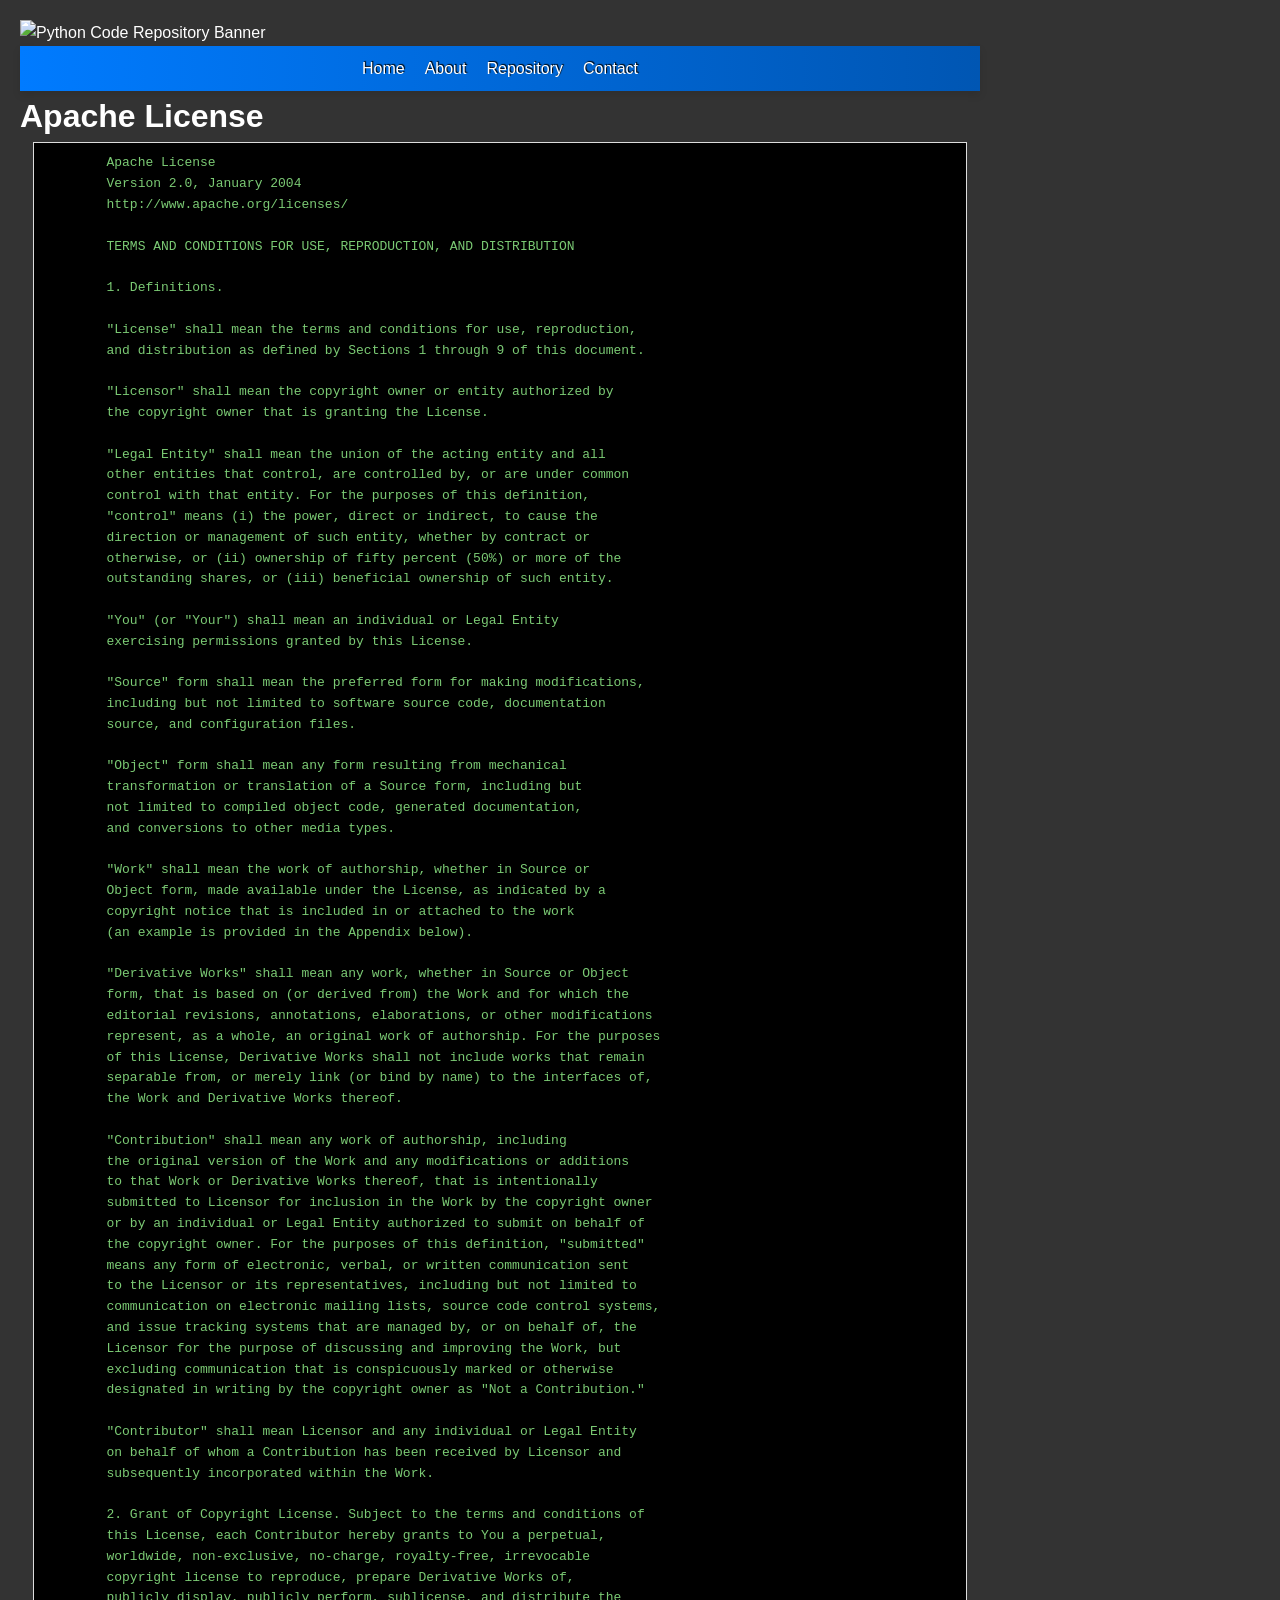
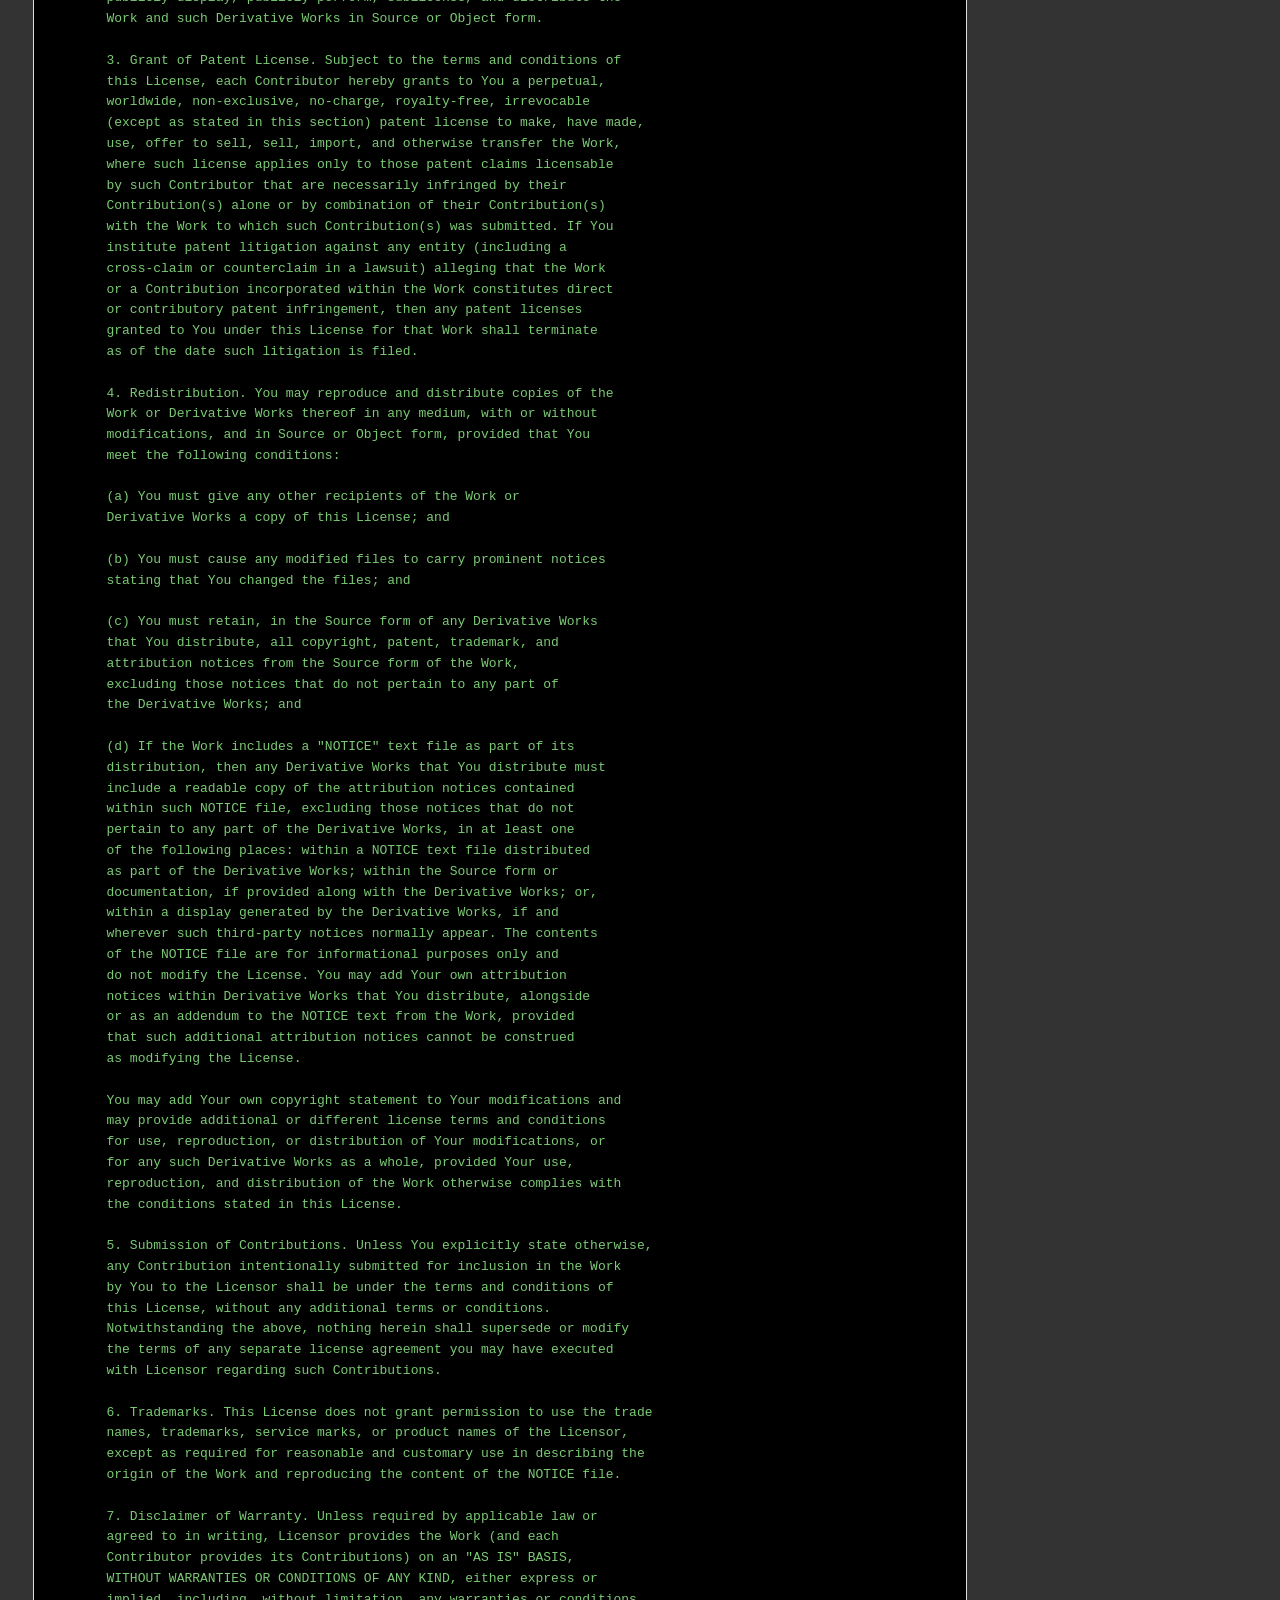
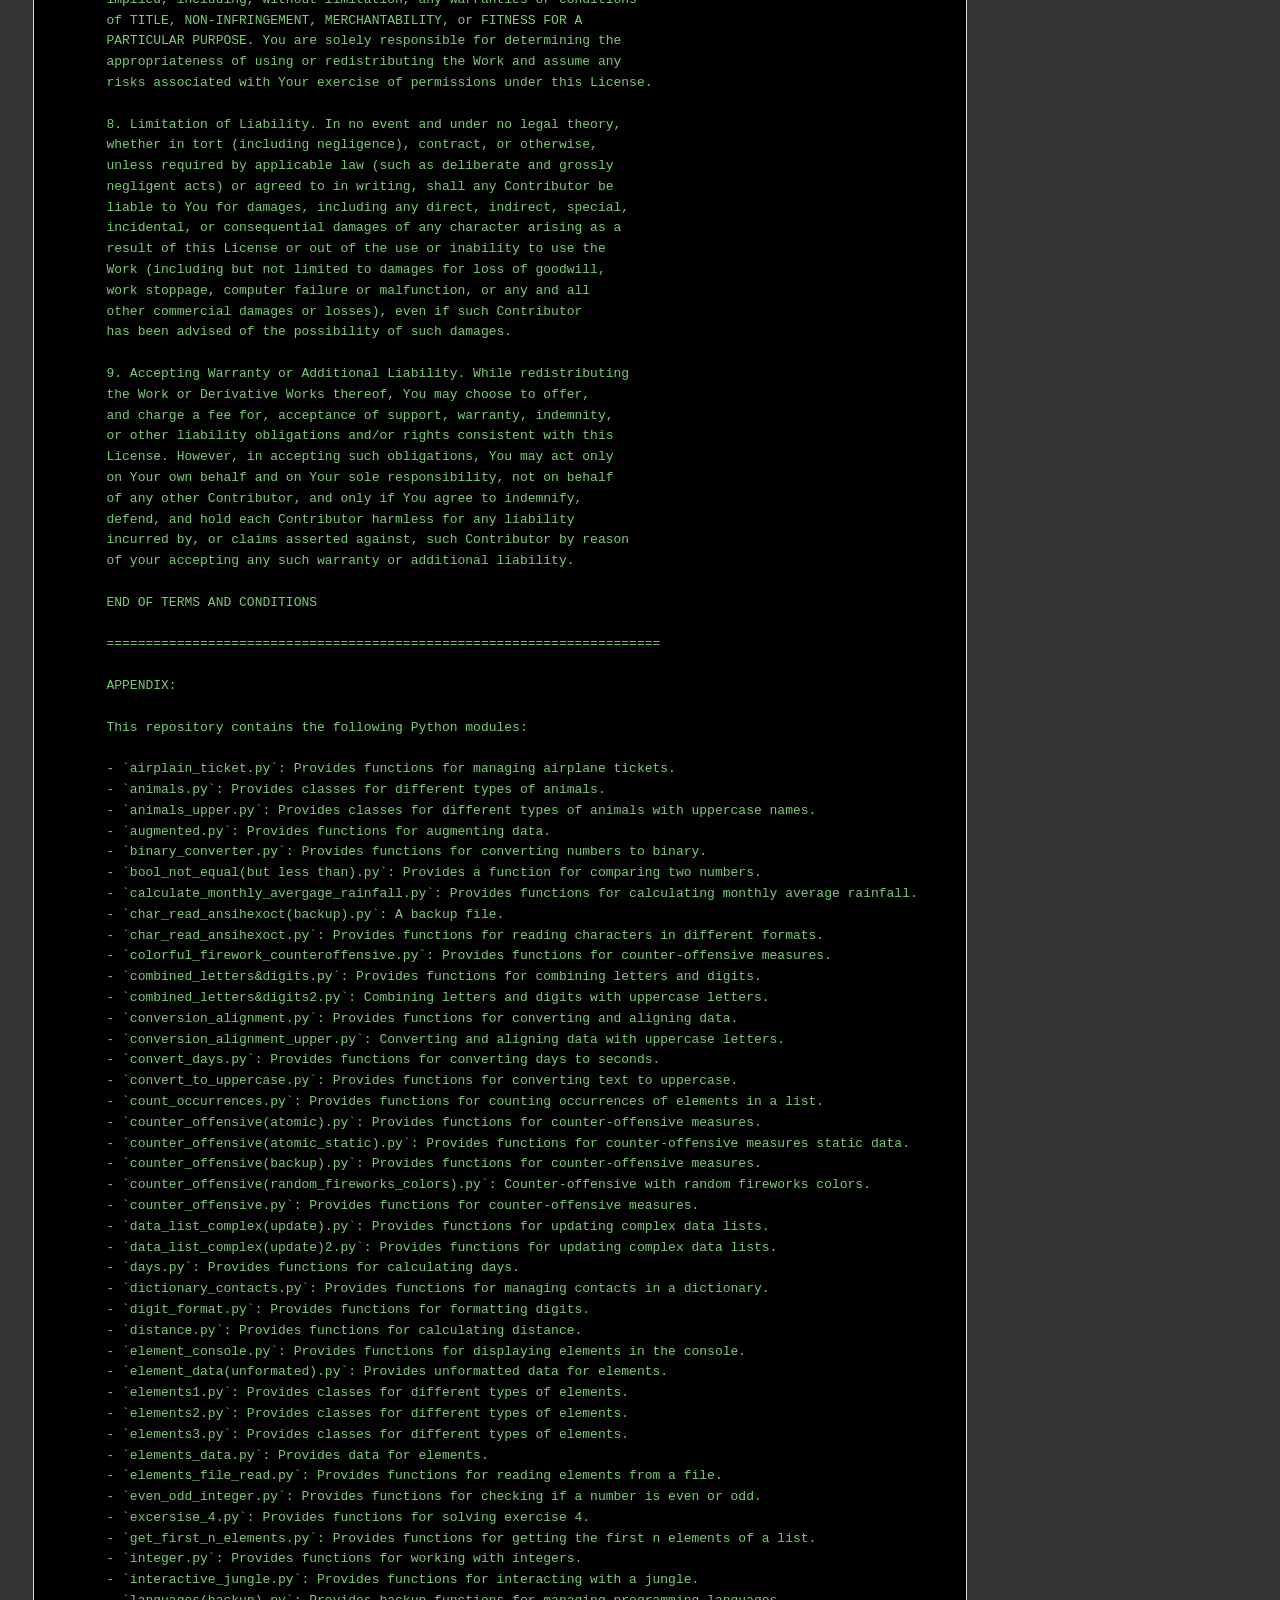
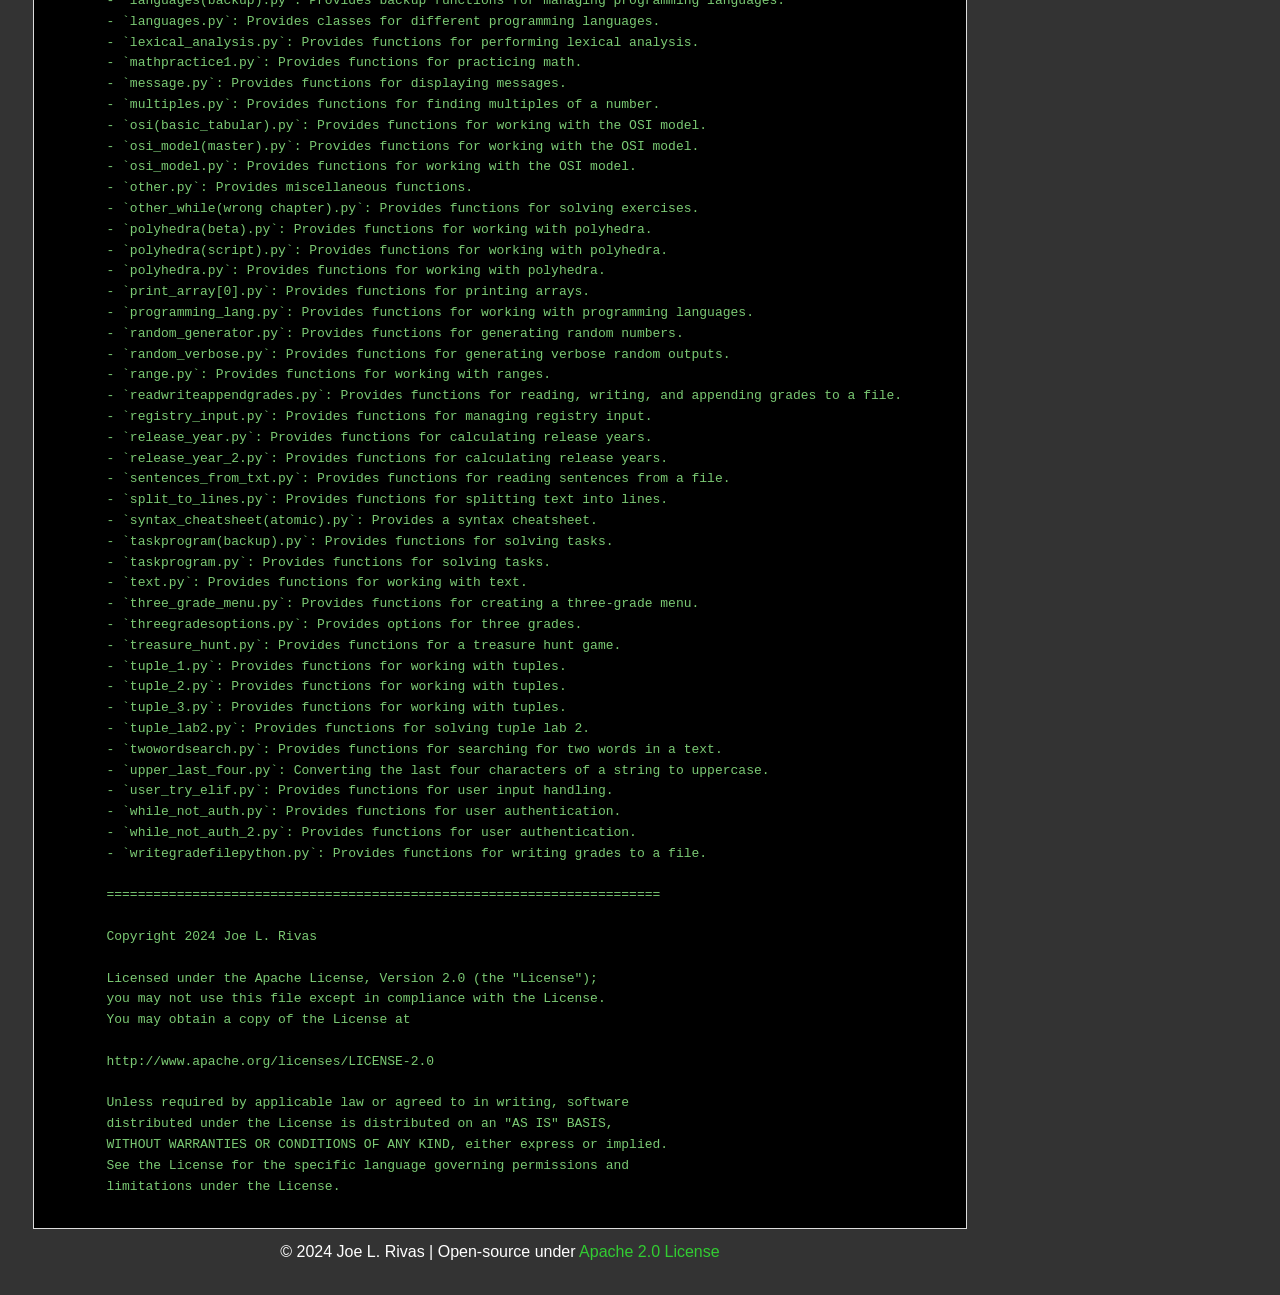
==== LICENSE.html @ dbc4b25b "Add files via upload" ====
<!DOCTYPE html>
<html lang="en">
<head>
    <meta charset="UTF-8">
    <meta name="viewport" content="width=device-width, initial-scale=1.0">
    <title>Apache License</title>
    <link href="styles.css" rel="stylesheet">
    <link href="https://cdnjs.cloudflare.com/ajax/libs/highlight.js/11.4.0/styles/default.min.css" rel="stylesheet">
    <link href="animate.css" rel="stylesheet" />
    <script src="https://cdnjs.cloudflare.com/ajax/libs/highlight.js/11.4.0/highlight.min.js"></script>
    <script>hljs.highlightAll();</script>
</head>
<body>
    <header>
        <img src="banner.png" alt="Python Code Repository Banner" id="logoimg">
        <nav class="horizontalNavigation">
            <a id="navicon" href="#"><img src="python.png" alt="Menu Icon"></a>
            <ul>
                <li><a href="final_project.html">Home</a></li>
                <li><a href="final_project.html#about">About</a></li>
                <li><a href="final_project.html#repository">Repository</a></li>
                <li><a href="webform.html">Contact</a></li>
            </ul>
        </nav>
    </header> 
    <style>
        body {
            font-family: 'Segoe UI', sans-serif;
            margin: 20px;
        }
        pre {
            white-space: pre-wrap;
            word-wrap: break-word;
            background-color: #000000;
            color:  rgb(123, 202, 116);
            padding: 10px;
            border: 1px solid #ddd;
            line-height: 1.6;
            margin: 0 auto;
            max-width: 960px;
            min-width: 640px;
            width: 95%;
        }
    </style>
</head>
<body>
    <h1>Apache License</h1>
    <pre>
        Apache License
        Version 2.0, January 2004
        http://www.apache.org/licenses/

        TERMS AND CONDITIONS FOR USE, REPRODUCTION, AND DISTRIBUTION

        1. Definitions.

        "License" shall mean the terms and conditions for use, reproduction,
        and distribution as defined by Sections 1 through 9 of this document.

        "Licensor" shall mean the copyright owner or entity authorized by
        the copyright owner that is granting the License.

        "Legal Entity" shall mean the union of the acting entity and all
        other entities that control, are controlled by, or are under common
        control with that entity. For the purposes of this definition,
        "control" means (i) the power, direct or indirect, to cause the
        direction or management of such entity, whether by contract or
        otherwise, or (ii) ownership of fifty percent (50%) or more of the
        outstanding shares, or (iii) beneficial ownership of such entity.

        "You" (or "Your") shall mean an individual or Legal Entity
        exercising permissions granted by this License.

        "Source" form shall mean the preferred form for making modifications,
        including but not limited to software source code, documentation
        source, and configuration files.

        "Object" form shall mean any form resulting from mechanical
        transformation or translation of a Source form, including but
        not limited to compiled object code, generated documentation,
        and conversions to other media types.

        "Work" shall mean the work of authorship, whether in Source or
        Object form, made available under the License, as indicated by a
        copyright notice that is included in or attached to the work
        (an example is provided in the Appendix below).

        "Derivative Works" shall mean any work, whether in Source or Object
        form, that is based on (or derived from) the Work and for which the
        editorial revisions, annotations, elaborations, or other modifications
        represent, as a whole, an original work of authorship. For the purposes
        of this License, Derivative Works shall not include works that remain
        separable from, or merely link (or bind by name) to the interfaces of,
        the Work and Derivative Works thereof.

        "Contribution" shall mean any work of authorship, including
        the original version of the Work and any modifications or additions
        to that Work or Derivative Works thereof, that is intentionally
        submitted to Licensor for inclusion in the Work by the copyright owner
        or by an individual or Legal Entity authorized to submit on behalf of
        the copyright owner. For the purposes of this definition, "submitted"
        means any form of electronic, verbal, or written communication sent
        to the Licensor or its representatives, including but not limited to
        communication on electronic mailing lists, source code control systems,
        and issue tracking systems that are managed by, or on behalf of, the
        Licensor for the purpose of discussing and improving the Work, but
        excluding communication that is conspicuously marked or otherwise
        designated in writing by the copyright owner as "Not a Contribution."

        "Contributor" shall mean Licensor and any individual or Legal Entity
        on behalf of whom a Contribution has been received by Licensor and
        subsequently incorporated within the Work.

        2. Grant of Copyright License. Subject to the terms and conditions of
        this License, each Contributor hereby grants to You a perpetual,
        worldwide, non-exclusive, no-charge, royalty-free, irrevocable
        copyright license to reproduce, prepare Derivative Works of,
        publicly display, publicly perform, sublicense, and distribute the
        Work and such Derivative Works in Source or Object form.

        3. Grant of Patent License. Subject to the terms and conditions of
        this License, each Contributor hereby grants to You a perpetual,
        worldwide, non-exclusive, no-charge, royalty-free, irrevocable
        (except as stated in this section) patent license to make, have made,
        use, offer to sell, sell, import, and otherwise transfer the Work,
        where such license applies only to those patent claims licensable
        by such Contributor that are necessarily infringed by their
        Contribution(s) alone or by combination of their Contribution(s)
        with the Work to which such Contribution(s) was submitted. If You
        institute patent litigation against any entity (including a
        cross-claim or counterclaim in a lawsuit) alleging that the Work
        or a Contribution incorporated within the Work constitutes direct
        or contributory patent infringement, then any patent licenses
        granted to You under this License for that Work shall terminate
        as of the date such litigation is filed.

        4. Redistribution. You may reproduce and distribute copies of the
        Work or Derivative Works thereof in any medium, with or without
        modifications, and in Source or Object form, provided that You
        meet the following conditions:

        (a) You must give any other recipients of the Work or
        Derivative Works a copy of this License; and

        (b) You must cause any modified files to carry prominent notices
        stating that You changed the files; and

        (c) You must retain, in the Source form of any Derivative Works
        that You distribute, all copyright, patent, trademark, and
        attribution notices from the Source form of the Work,
        excluding those notices that do not pertain to any part of
        the Derivative Works; and

        (d) If the Work includes a "NOTICE" text file as part of its
        distribution, then any Derivative Works that You distribute must
        include a readable copy of the attribution notices contained
        within such NOTICE file, excluding those notices that do not
        pertain to any part of the Derivative Works, in at least one
        of the following places: within a NOTICE text file distributed
        as part of the Derivative Works; within the Source form or
        documentation, if provided along with the Derivative Works; or,
        within a display generated by the Derivative Works, if and
        wherever such third-party notices normally appear. The contents
        of the NOTICE file are for informational purposes only and
        do not modify the License. You may add Your own attribution
        notices within Derivative Works that You distribute, alongside
        or as an addendum to the NOTICE text from the Work, provided
        that such additional attribution notices cannot be construed
        as modifying the License.

        You may add Your own copyright statement to Your modifications and
        may provide additional or different license terms and conditions
        for use, reproduction, or distribution of Your modifications, or
        for any such Derivative Works as a whole, provided Your use,
        reproduction, and distribution of the Work otherwise complies with
        the conditions stated in this License.

        5. Submission of Contributions. Unless You explicitly state otherwise,
        any Contribution intentionally submitted for inclusion in the Work
        by You to the Licensor shall be under the terms and conditions of
        this License, without any additional terms or conditions.
        Notwithstanding the above, nothing herein shall supersede or modify
        the terms of any separate license agreement you may have executed
        with Licensor regarding such Contributions.

        6. Trademarks. This License does not grant permission to use the trade
        names, trademarks, service marks, or product names of the Licensor,
        except as required for reasonable and customary use in describing the
        origin of the Work and reproducing the content of the NOTICE file.

        7. Disclaimer of Warranty. Unless required by applicable law or
        agreed to in writing, Licensor provides the Work (and each
        Contributor provides its Contributions) on an "AS IS" BASIS,
        WITHOUT WARRANTIES OR CONDITIONS OF ANY KIND, either express or
        implied, including, without limitation, any warranties or conditions
        of TITLE, NON-INFRINGEMENT, MERCHANTABILITY, or FITNESS FOR A
        PARTICULAR PURPOSE. You are solely responsible for determining the
        appropriateness of using or redistributing the Work and assume any
        risks associated with Your exercise of permissions under this License.

        8. Limitation of Liability. In no event and under no legal theory,
        whether in tort (including negligence), contract, or otherwise,
        unless required by applicable law (such as deliberate and grossly
        negligent acts) or agreed to in writing, shall any Contributor be
        liable to You for damages, including any direct, indirect, special,
        incidental, or consequential damages of any character arising as a
        result of this License or out of the use or inability to use the
        Work (including but not limited to damages for loss of goodwill,
        work stoppage, computer failure or malfunction, or any and all
        other commercial damages or losses), even if such Contributor
        has been advised of the possibility of such damages.

        9. Accepting Warranty or Additional Liability. While redistributing
        the Work or Derivative Works thereof, You may choose to offer,
        and charge a fee for, acceptance of support, warranty, indemnity,
        or other liability obligations and/or rights consistent with this
        License. However, in accepting such obligations, You may act only
        on Your own behalf and on Your sole responsibility, not on behalf
        of any other Contributor, and only if You agree to indemnify,
        defend, and hold each Contributor harmless for any liability
        incurred by, or claims asserted against, such Contributor by reason
        of your accepting any such warranty or additional liability.

        END OF TERMS AND CONDITIONS

        =======================================================================

        APPENDIX: 

        This repository contains the following Python modules:

        - `airplain_ticket.py`: Provides functions for managing airplane tickets.
        - `animals.py`: Provides classes for different types of animals.
        - `animals_upper.py`: Provides classes for different types of animals with uppercase names.
        - `augmented.py`: Provides functions for augmenting data.
        - `binary_converter.py`: Provides functions for converting numbers to binary.
        - `bool_not_equal(but less than).py`: Provides a function for comparing two numbers.
        - `calculate_monthly_avergage_rainfall.py`: Provides functions for calculating monthly average rainfall.
        - `char_read_ansihexoct(backup).py`: A backup file.
        - `char_read_ansihexoct.py`: Provides functions for reading characters in different formats.
        - `colorful_firework_counteroffensive.py`: Provides functions for counter-offensive measures.
        - `combined_letters&digits.py`: Provides functions for combining letters and digits.
        - `combined_letters&digits2.py`: Combining letters and digits with uppercase letters.
        - `conversion_alignment.py`: Provides functions for converting and aligning data.
        - `conversion_alignment_upper.py`: Converting and aligning data with uppercase letters.
        - `convert_days.py`: Provides functions for converting days to seconds.
        - `convert_to_uppercase.py`: Provides functions for converting text to uppercase.
        - `count_occurrences.py`: Provides functions for counting occurrences of elements in a list.
        - `counter_offensive(atomic).py`: Provides functions for counter-offensive measures.
        - `counter_offensive(atomic_static).py`: Provides functions for counter-offensive measures static data.
        - `counter_offensive(backup).py`: Provides functions for counter-offensive measures.
        - `counter_offensive(random_fireworks_colors).py`: Counter-offensive with random fireworks colors.
        - `counter_offensive.py`: Provides functions for counter-offensive measures.
        - `data_list_complex(update).py`: Provides functions for updating complex data lists.
        - `data_list_complex(update)2.py`: Provides functions for updating complex data lists.
        - `days.py`: Provides functions for calculating days.
        - `dictionary_contacts.py`: Provides functions for managing contacts in a dictionary.
        - `digit_format.py`: Provides functions for formatting digits.
        - `distance.py`: Provides functions for calculating distance.
        - `element_console.py`: Provides functions for displaying elements in the console.
        - `element_data(unformated).py`: Provides unformatted data for elements.
        - `elements1.py`: Provides classes for different types of elements.
        - `elements2.py`: Provides classes for different types of elements.
        - `elements3.py`: Provides classes for different types of elements.
        - `elements_data.py`: Provides data for elements.
        - `elements_file_read.py`: Provides functions for reading elements from a file.
        - `even_odd_integer.py`: Provides functions for checking if a number is even or odd.
        - `excersise_4.py`: Provides functions for solving exercise 4.
        - `get_first_n_elements.py`: Provides functions for getting the first n elements of a list.
        - `integer.py`: Provides functions for working with integers.
        - `interactive_jungle.py`: Provides functions for interacting with a jungle.
        - `languages(backup).py`: Provides backup functions for managing programming languages.
        - `languages.py`: Provides classes for different programming languages.
        - `lexical_analysis.py`: Provides functions for performing lexical analysis.
        - `mathpractice1.py`: Provides functions for practicing math.
        - `message.py`: Provides functions for displaying messages.
        - `multiples.py`: Provides functions for finding multiples of a number.
        - `osi(basic_tabular).py`: Provides functions for working with the OSI model.
        - `osi_model(master).py`: Provides functions for working with the OSI model.
        - `osi_model.py`: Provides functions for working with the OSI model.
        - `other.py`: Provides miscellaneous functions.
        - `other_while(wrong chapter).py`: Provides functions for solving exercises.
        - `polyhedra(beta).py`: Provides functions for working with polyhedra.
        - `polyhedra(script).py`: Provides functions for working with polyhedra.
        - `polyhedra.py`: Provides functions for working with polyhedra.
        - `print_array[0].py`: Provides functions for printing arrays.
        - `programming_lang.py`: Provides functions for working with programming languages.
        - `random_generator.py`: Provides functions for generating random numbers.
        - `random_verbose.py`: Provides functions for generating verbose random outputs.
        - `range.py`: Provides functions for working with ranges.
        - `readwriteappendgrades.py`: Provides functions for reading, writing, and appending grades to a file.
        - `registry_input.py`: Provides functions for managing registry input.
        - `release_year.py`: Provides functions for calculating release years.
        - `release_year_2.py`: Provides functions for calculating release years.
        - `sentences_from_txt.py`: Provides functions for reading sentences from a file.
        - `split_to_lines.py`: Provides functions for splitting text into lines.
        - `syntax_cheatsheet(atomic).py`: Provides a syntax cheatsheet.
        - `taskprogram(backup).py`: Provides functions for solving tasks.
        - `taskprogram.py`: Provides functions for solving tasks.
        - `text.py`: Provides functions for working with text.
        - `three_grade_menu.py`: Provides functions for creating a three-grade menu.
        - `threegradesoptions.py`: Provides options for three grades.
        - `treasure_hunt.py`: Provides functions for a treasure hunt game.
        - `tuple_1.py`: Provides functions for working with tuples.
        - `tuple_2.py`: Provides functions for working with tuples.
        - `tuple_3.py`: Provides functions for working with tuples.
        - `tuple_lab2.py`: Provides functions for solving tuple lab 2.
        - `twowordsearch.py`: Provides functions for searching for two words in a text.
        - `upper_last_four.py`: Converting the last four characters of a string to uppercase.
        - `user_try_elif.py`: Provides functions for user input handling.
        - `while_not_auth.py`: Provides functions for user authentication.
        - `while_not_auth_2.py`: Provides functions for user authentication.
        - `writegradefilepython.py`: Provides functions for writing grades to a file.

        =======================================================================

        Copyright 2024 Joe L. Rivas

        Licensed under the Apache License, Version 2.0 (the "License");
        you may not use this file except in compliance with the License.
        You may obtain a copy of the License at

        http://www.apache.org/licenses/LICENSE-2.0

        Unless required by applicable law or agreed to in writing, software
        distributed under the License is distributed on an "AS IS" BASIS,
        WITHOUT WARRANTIES OR CONDITIONS OF ANY KIND, either express or implied.
        See the License for the specific language governing permissions and
        limitations under the License.
    </pre>
   <footer>
      <p>&copy; 2024 Joe L. Rivas | Open-source under <a href="LICENSE.html">Apache 2.0 License</a></p>
   </footer>
  

   <script>
   document.addEventListener('DOMContentLoaded', function() {
      var navIcon = document.getElementById('navicon');
         navIcon.addEventListener('click', function(event) {
            event.preventDefault();
            var navList = document.querySelector('nav.horizontalNavigation ul');
               navList.classList.toggle('show');
         });
      });
   </script>
</body>
</html>
---- styles.css ----
/*
   final_project Stylesheet

   Author:    Joe L. Rivas
   Date:      2024-08-02

   Filename:  styles.css

*/

/* Reset and basic styles */
body, ul, li, h1, h2, p, a {
    margin: 0;
    padding: 0;
    box-sizing: border-box;
}

body {
    font-family: 'Segoe UI', sans-serif;
    background-color: #333;
    color: #fff; 
    line-height: 1.6;
    margin: 0 auto;
    max-width: 960px;
    min-width: 640px;
    width: 95%;
}

/* Header and Navigation */
header img {
    display: block;
    width: 100%;
}

nav.horizontalNavigation {
    background: linear-gradient(90deg, #007BFF, #0056b3);
    position: relative;
    box-shadow: 0 4px 8px rgba(0,0,0,0.1);
}

nav.horizontalNavigation ul {
    list-style: none;
    padding: 0;
    margin: 0;
    display: none;
    flex-direction: column;
    background-color: #333;
    width: 100%;
}

nav.horizontalNavigation ul.show {
    display: block;
}

nav.horizontalNavigation a {
    text-decoration: none;
    color: white;
    display: block;
    padding: 10px;
    text-align: center;
    transition: background-color 0.3s;
}

nav.horizontalNavigation a:hover {
    background-color: #0056b3;
}

a#navicon {
    display: block;
    cursor: pointer;
    text-align: center;
    padding: 10px;
}

a#navicon img {
    width: 30px;
    height: auto;
}

/* Buttons */
a.button, .button {
    background-color: #007BFF;
    color: white;
    padding: 10px 20px;
    border: none;
    border-radius: 5px;
    text-decoration: none;
    display: inline-block;
    cursor: pointer;
    transition: background-color 0.3s, box-shadow 0.3s;
    text-align: center;
    box-shadow: 0 2px 4px rgba(0, 123, 255, 0.4);
}

a.button:hover, .button:hover {
    background-color: #0056b3;
    color: rgb(123, 202, 116);
    box-shadow: 0 4px 8px rgba(0, 26, 53, 0.4);
}

/* Content Sections */
.container {
    padding: 20px;
    background-color: #fff; 
    color: #333; 
    margin-bottom: 20px;
    box-shadow: 0 4px 8px rgba(0,0,0,0.1);
}

/*about section*/
#about {
    background: linear-gradient(90deg, #007BFF, #0056b3);
    color: #fff;
    padding: 40px 20px;
    text-align: center;
    box-shadow: 0 8px 16px rgba(0, 0, 0, 0.2);
}
#about h2 {
    font-size: 1.5em;
    margin-bottom: 20px;
    text-transform: uppercase;
    letter-spacing: 2px;
    border-bottom: 2px solid rgb(123, 202, 116);
    display: inline-block;
    padding-bottom: 10px;
}
#about p {
    font-size: 1em;
    margin-bottom: 20px;
}
#about ul {
    list-style: none;
    padding: 0;
    margin: 20px 0 0 0;
}
#about ul li {
    font-size: 1.1em;
    margin: 10px 0;
    background: rgba(255, 255, 255, 0.1);
    color: rgb(123, 202, 116)
    padding: 10px;
    border: 1px solid #fff;
    transition: background 0.3s, transform 0.3s;
}
#about ul li:hover {
    background-color: #0056b3;
    color: rgb(123, 202, 116);
    box-shadow: 0 4px 8px rgba(0, 26, 53, 0.4);
    transform: scale(1.015);
}

/* Tables */
table {
    width: 100%;
    border-collapse: collapse;
    margin: 20px 0;
    box-shadow: 0 4px 8px rgba(0,0,0,0.1);
}

th, td {
    padding: 10px;
    text-align: left;
    border-bottom: 1px solid #ddd;
}

th {
    background: linear-gradient(90deg, #007BFF, #0056b3); 
    color: white;
    text-transform: uppercase;
    letter-spacing: 0.1em;
}

/* Footer */
footer {
    text-align: center;
    padding: 10px;
    background-color: #333;
    color: white;
}

footer a {
    color: limegreen;
    text-decoration: none;
}

footer a:hover {
    color: blue;
}

/* Media Queries */
@media (min-width: 641px) {
    nav.horizontalNavigation ul {
        display: flex;
        flex-direction: row;
        justify-content: center;
        position: static;
        background-color: transparent;
    }

    a#navicon {
        display: none;
    }

    nav.horizontalNavigation a {
        text-align: left;
    }
}

@media (max-width: 640px) {
    nav.horizontalNavigation ul {
        display: none;
        flex-direction: column;
    }

    nav.horizontalNavigation ul.show {
        display: block;
    }

    a#navicon {
        display: block;
        cursor: pointer;
        padding: 10px;
        text-align: center;
    }

    a#navicon img {
        width: 30px;
        height: auto;
    }
}

/* Additional CSS for screens less than 430px */
@media (max-width: 430px) {
    body {
        font-size: 14px; 
    }  

    nav.horizontalNavigation a {
        font-size: 0.9em; 
        padding: 8px; 
    }

    a#navicon img {
        width: 25px; 
    }

    .container {
        padding: 10px; 
    }

    table th, table td {
        padding: 8px; 
        font-size: 0.9em; 
    }

    h2 {
        font-size: 1.5em; 
    }

    p, li {
        font-size: 0.9em;
    }

    .button {
        padding: 8px 15px;
        font-size: 0.9em;
    }

    footer {
        padding: 8px; 
    }
}
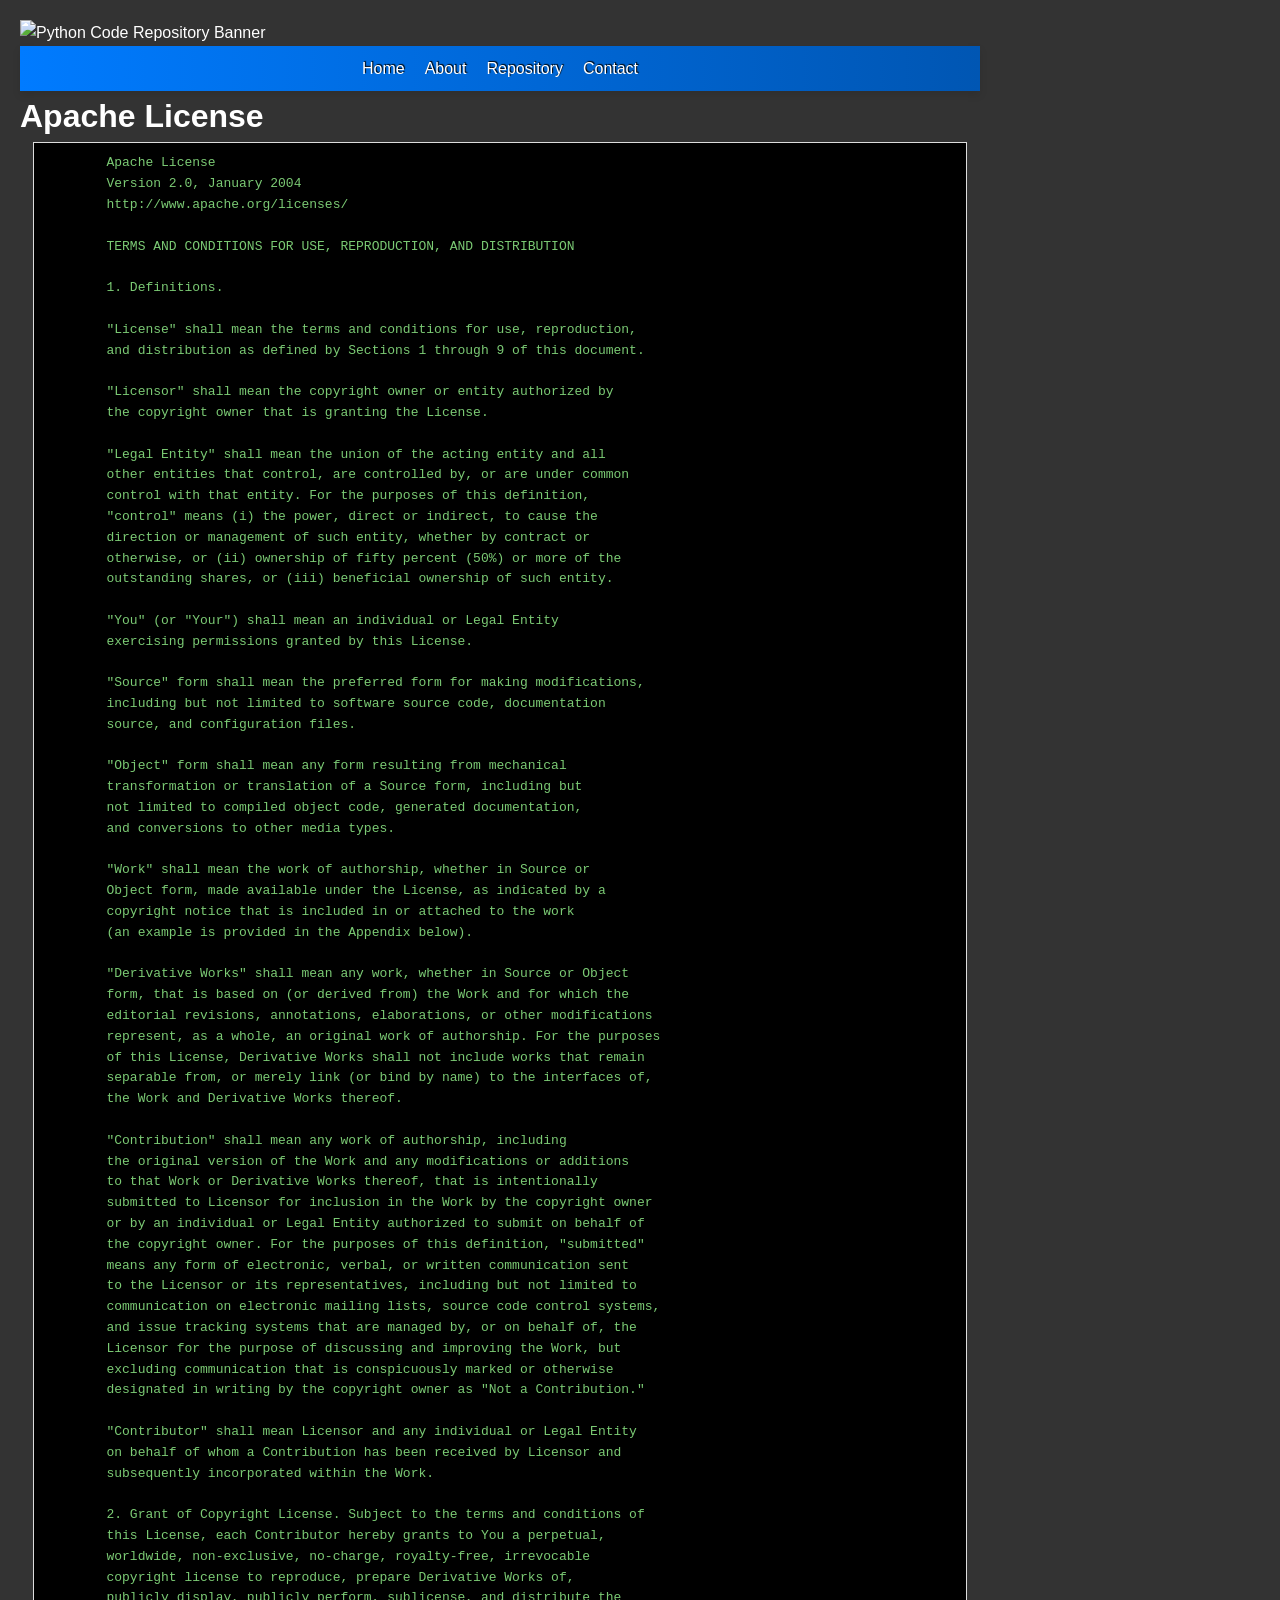
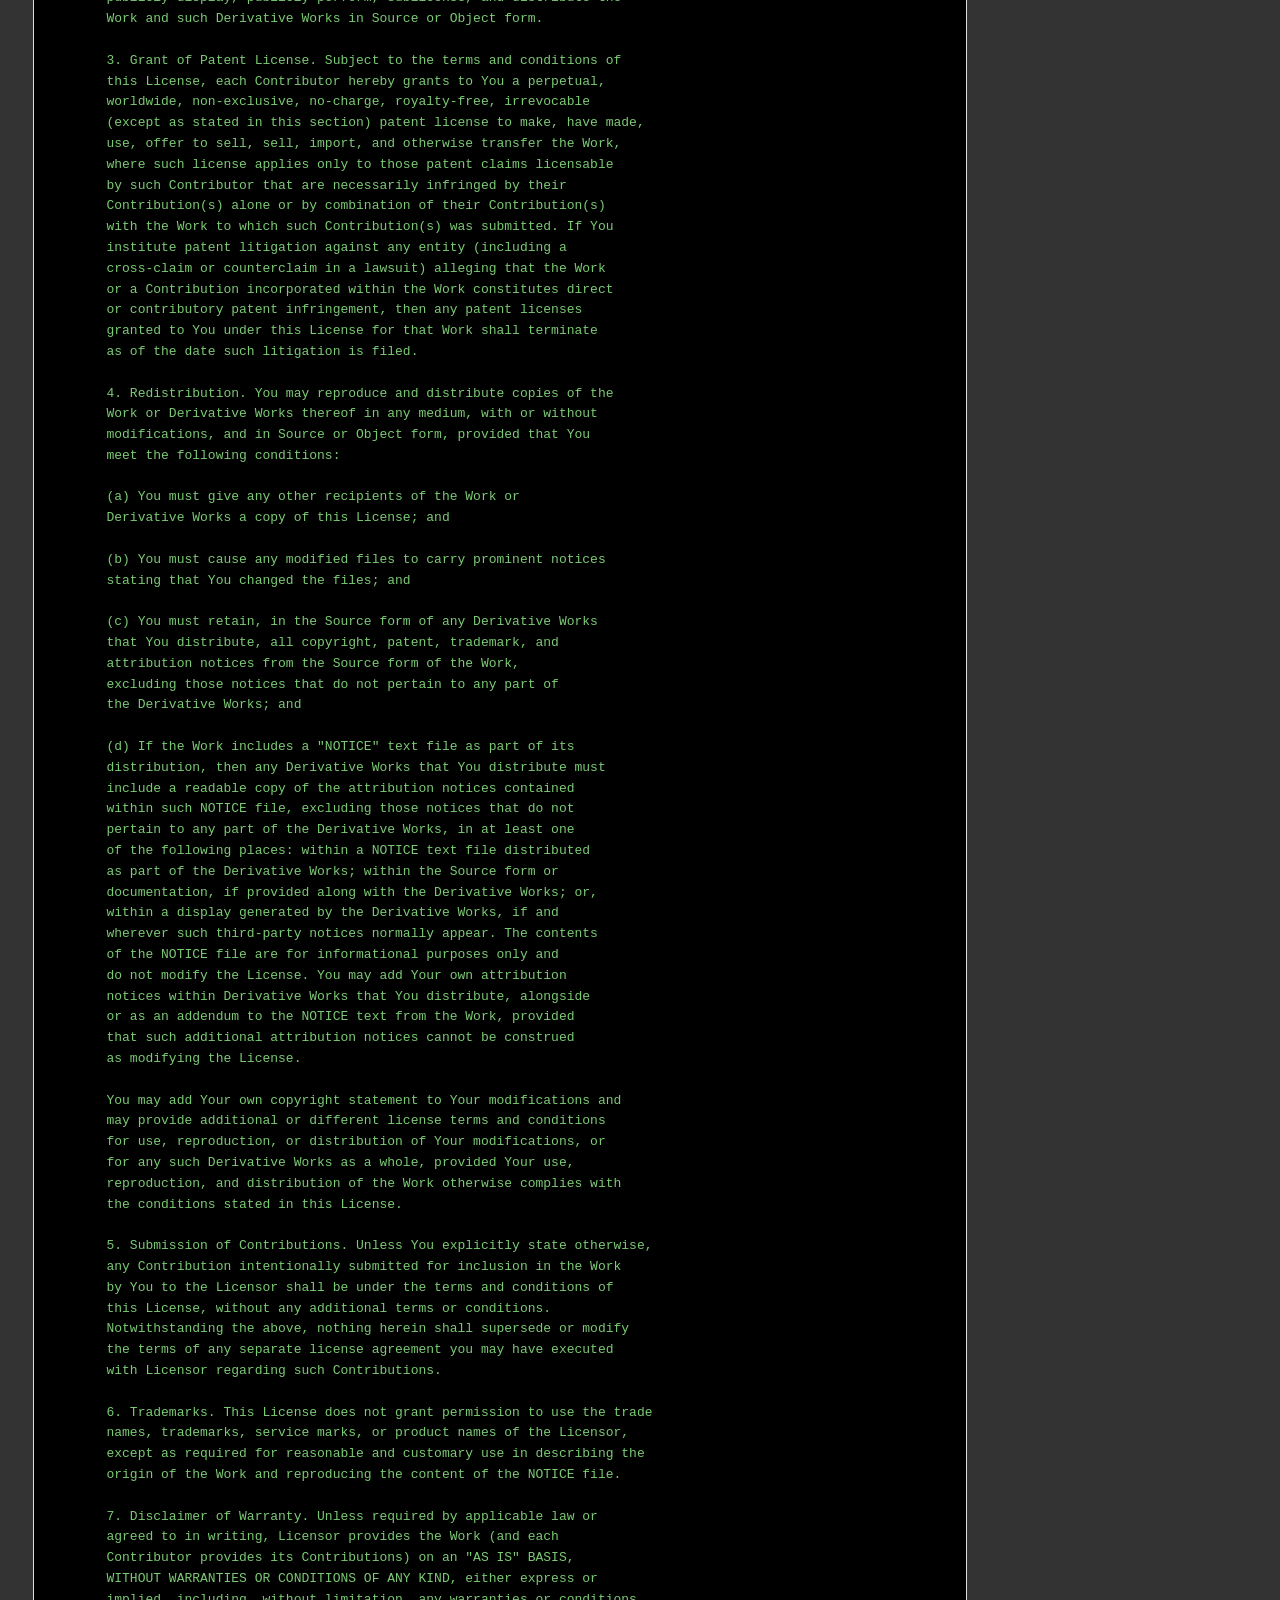
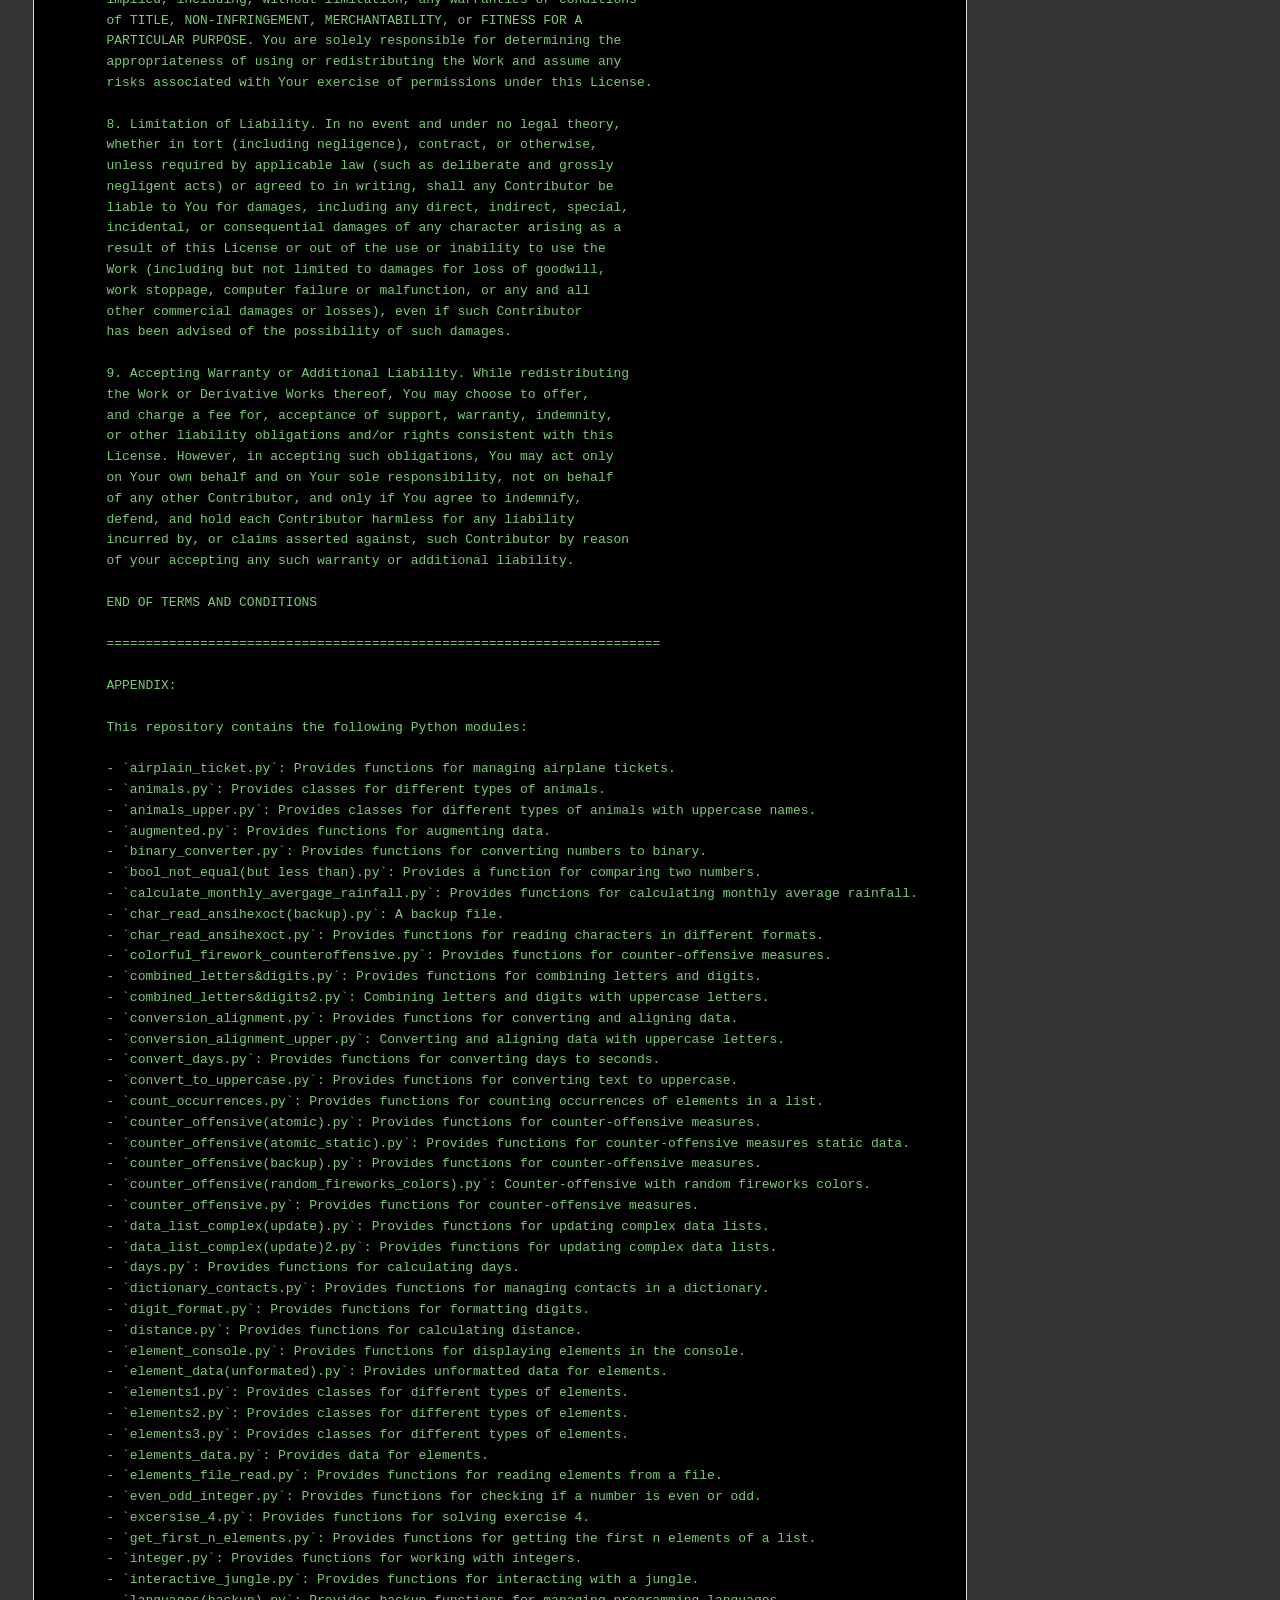
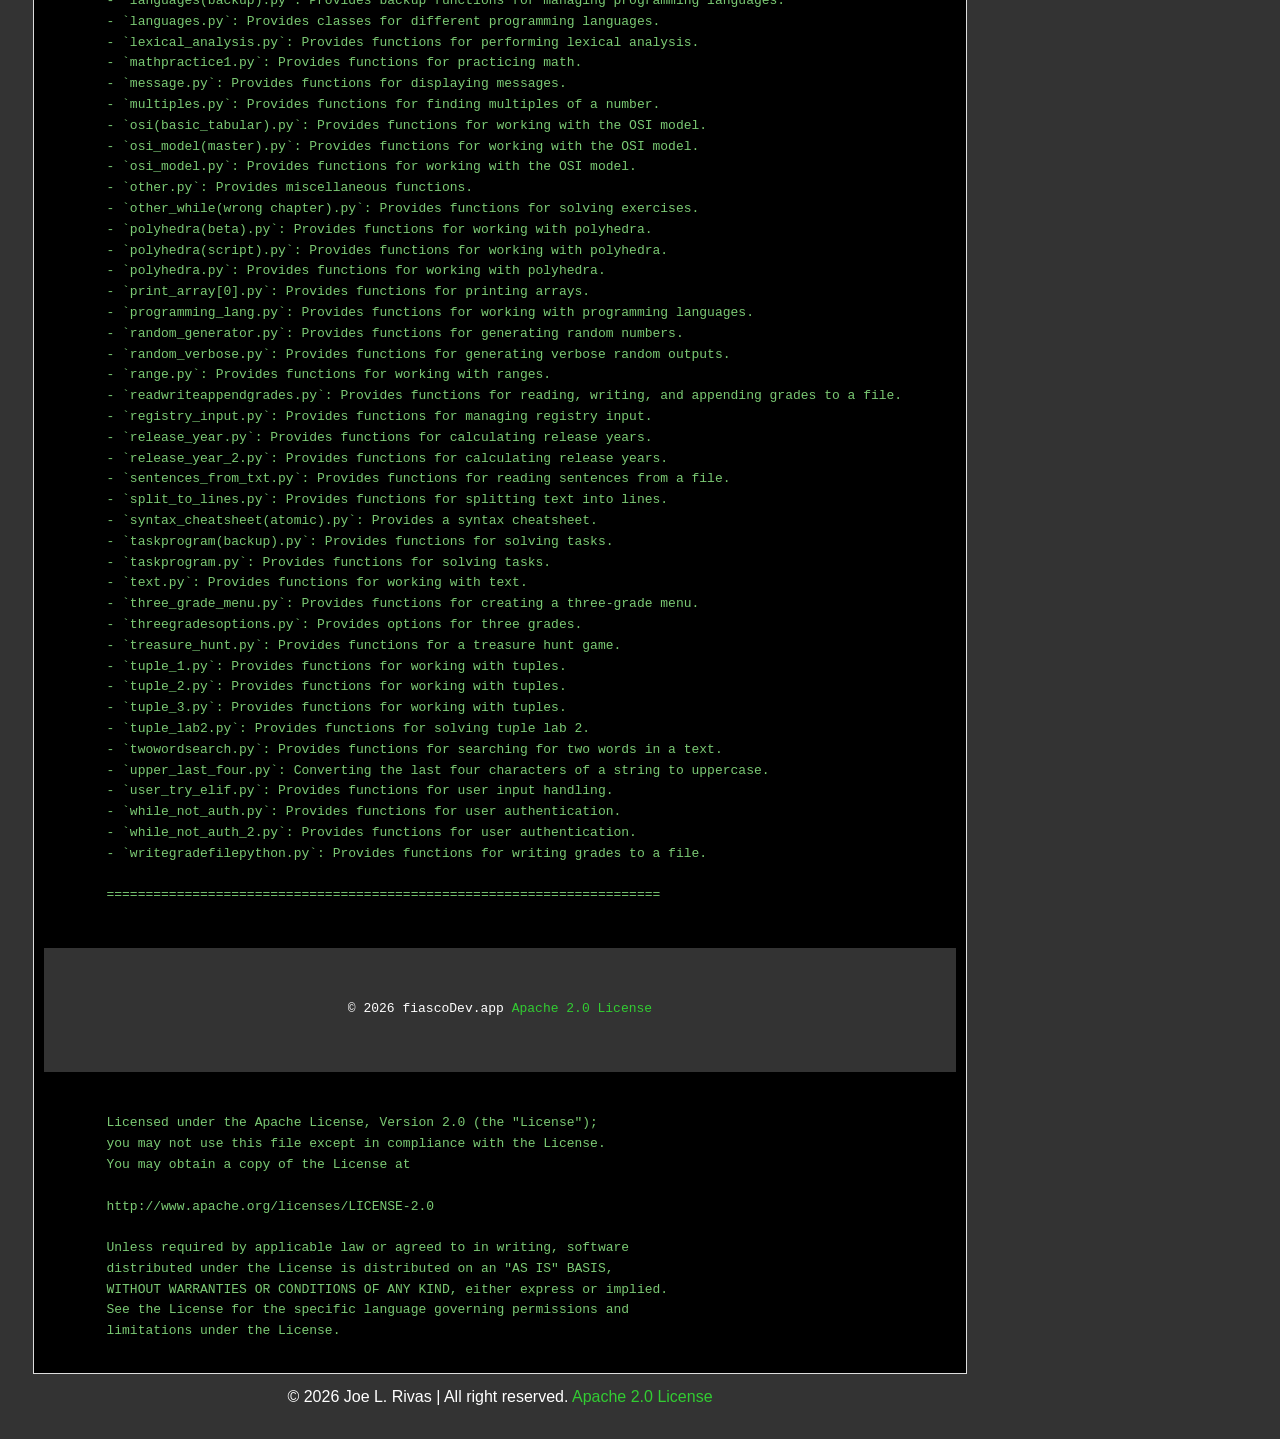
==== commit ce8a783c: "Update LICENSE.html" ====
--- a/LICENSE.html
+++ b/LICENSE.html
@@ -314,7 +314,9 @@
 
         =======================================================================
 
-        Copyright 2024 Joe L. Rivas
+    <footer>
+      <p>&copy; 2026 fiascoDev.app <a href="LICENSE.html">Apache 2.0 License</a></p>
+   </footer>
 
         Licensed under the Apache License, Version 2.0 (the "License");
         you may not use this file except in compliance with the License.
@@ -329,7 +331,7 @@
         limitations under the License.
     </pre>
    <footer>
-      <p>&copy; 2024 Joe L. Rivas | Open-source under <a href="LICENSE.html">Apache 2.0 License</a></p>
+      <p>&copy; 2026 Joe L. Rivas | All right reserved. <a href="LICENSE.html">Apache 2.0 License</a></p>
    </footer>
   
 
@@ -344,4 +346,4 @@
       });
    </script>
 </body>
-</html>+</html>
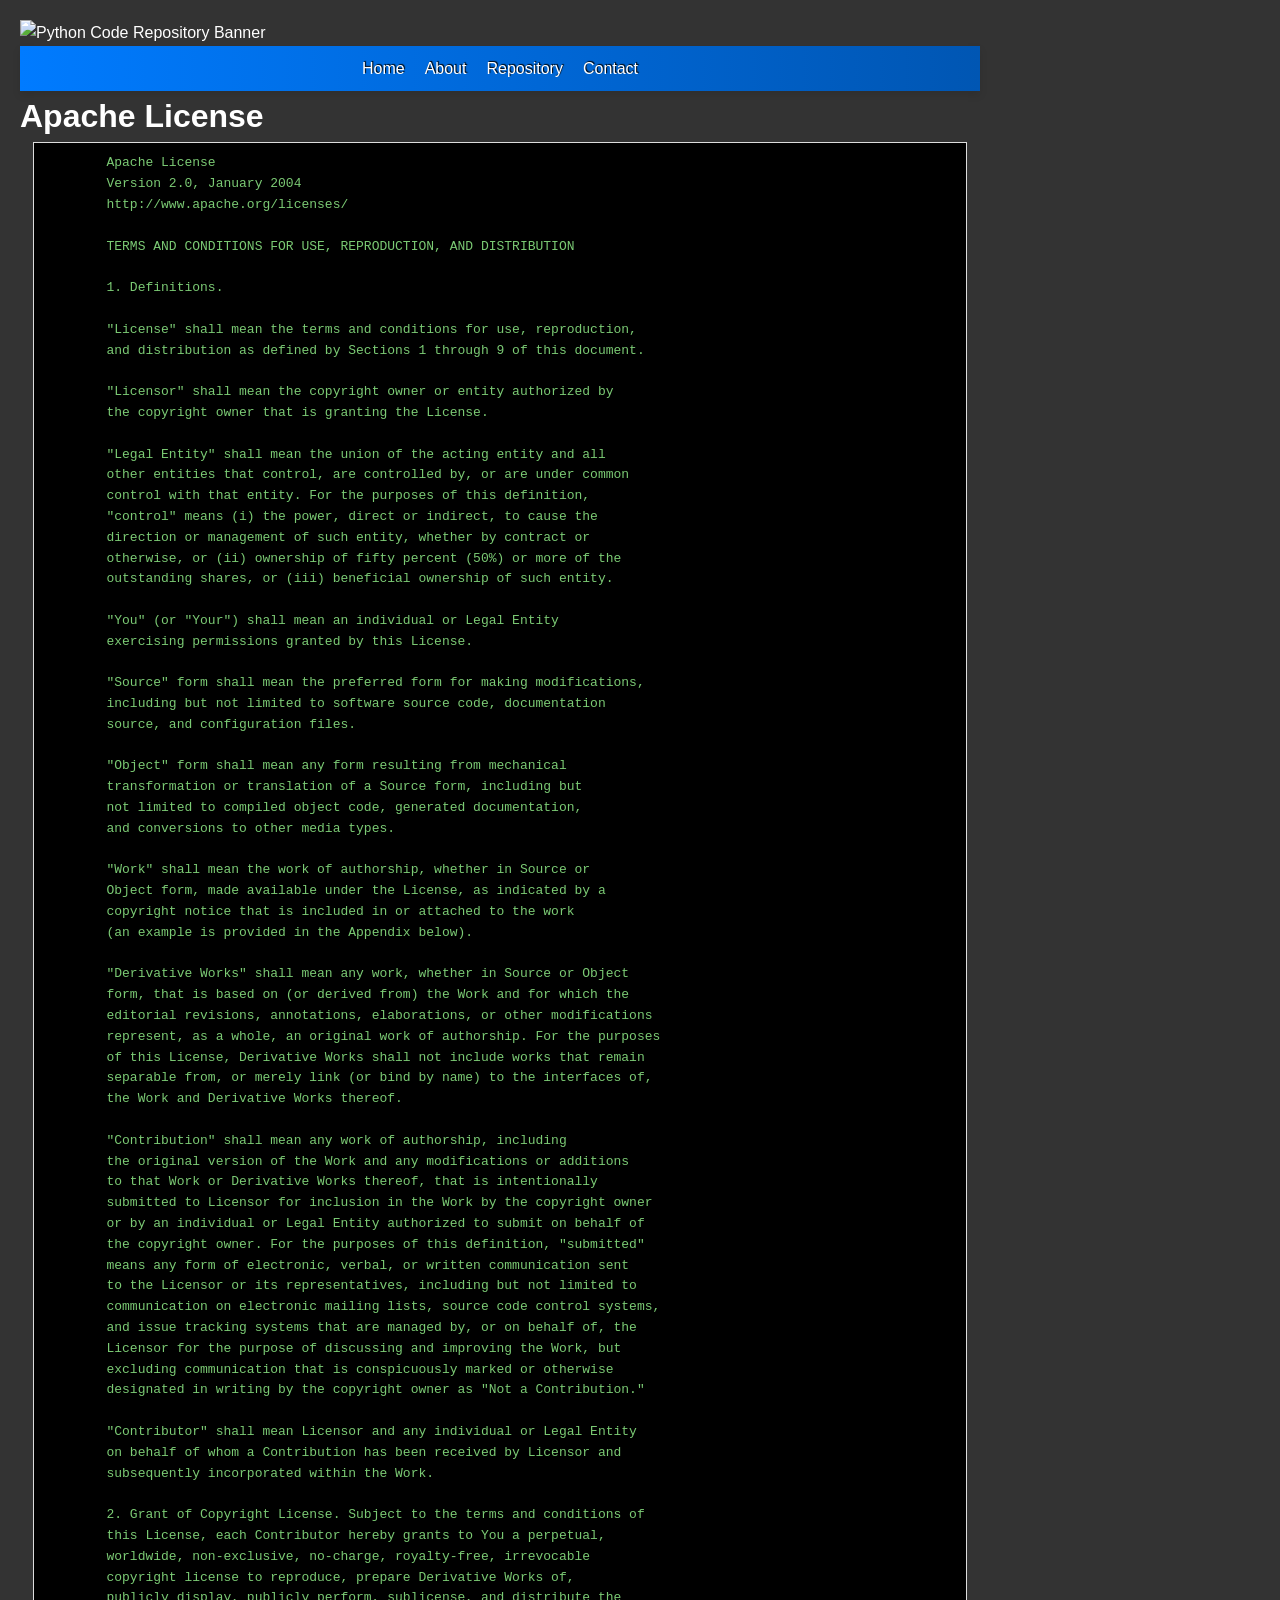
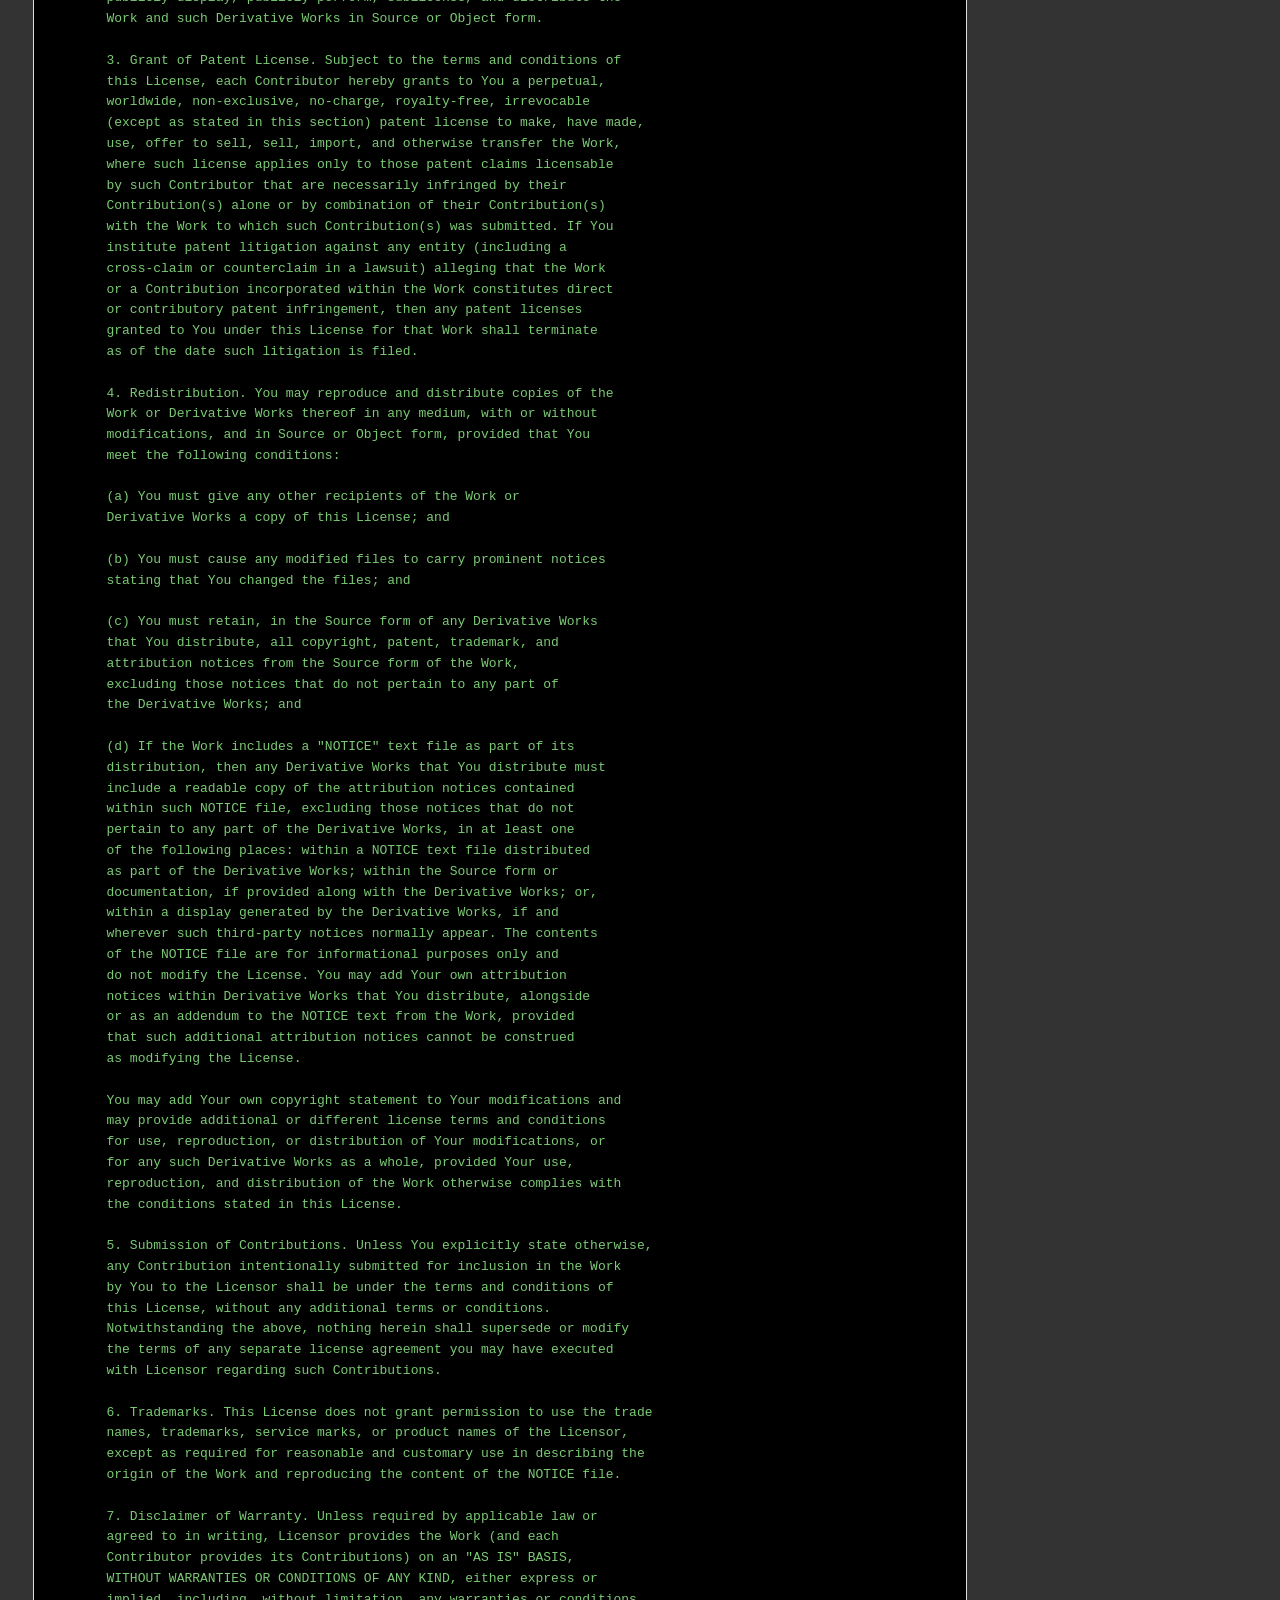
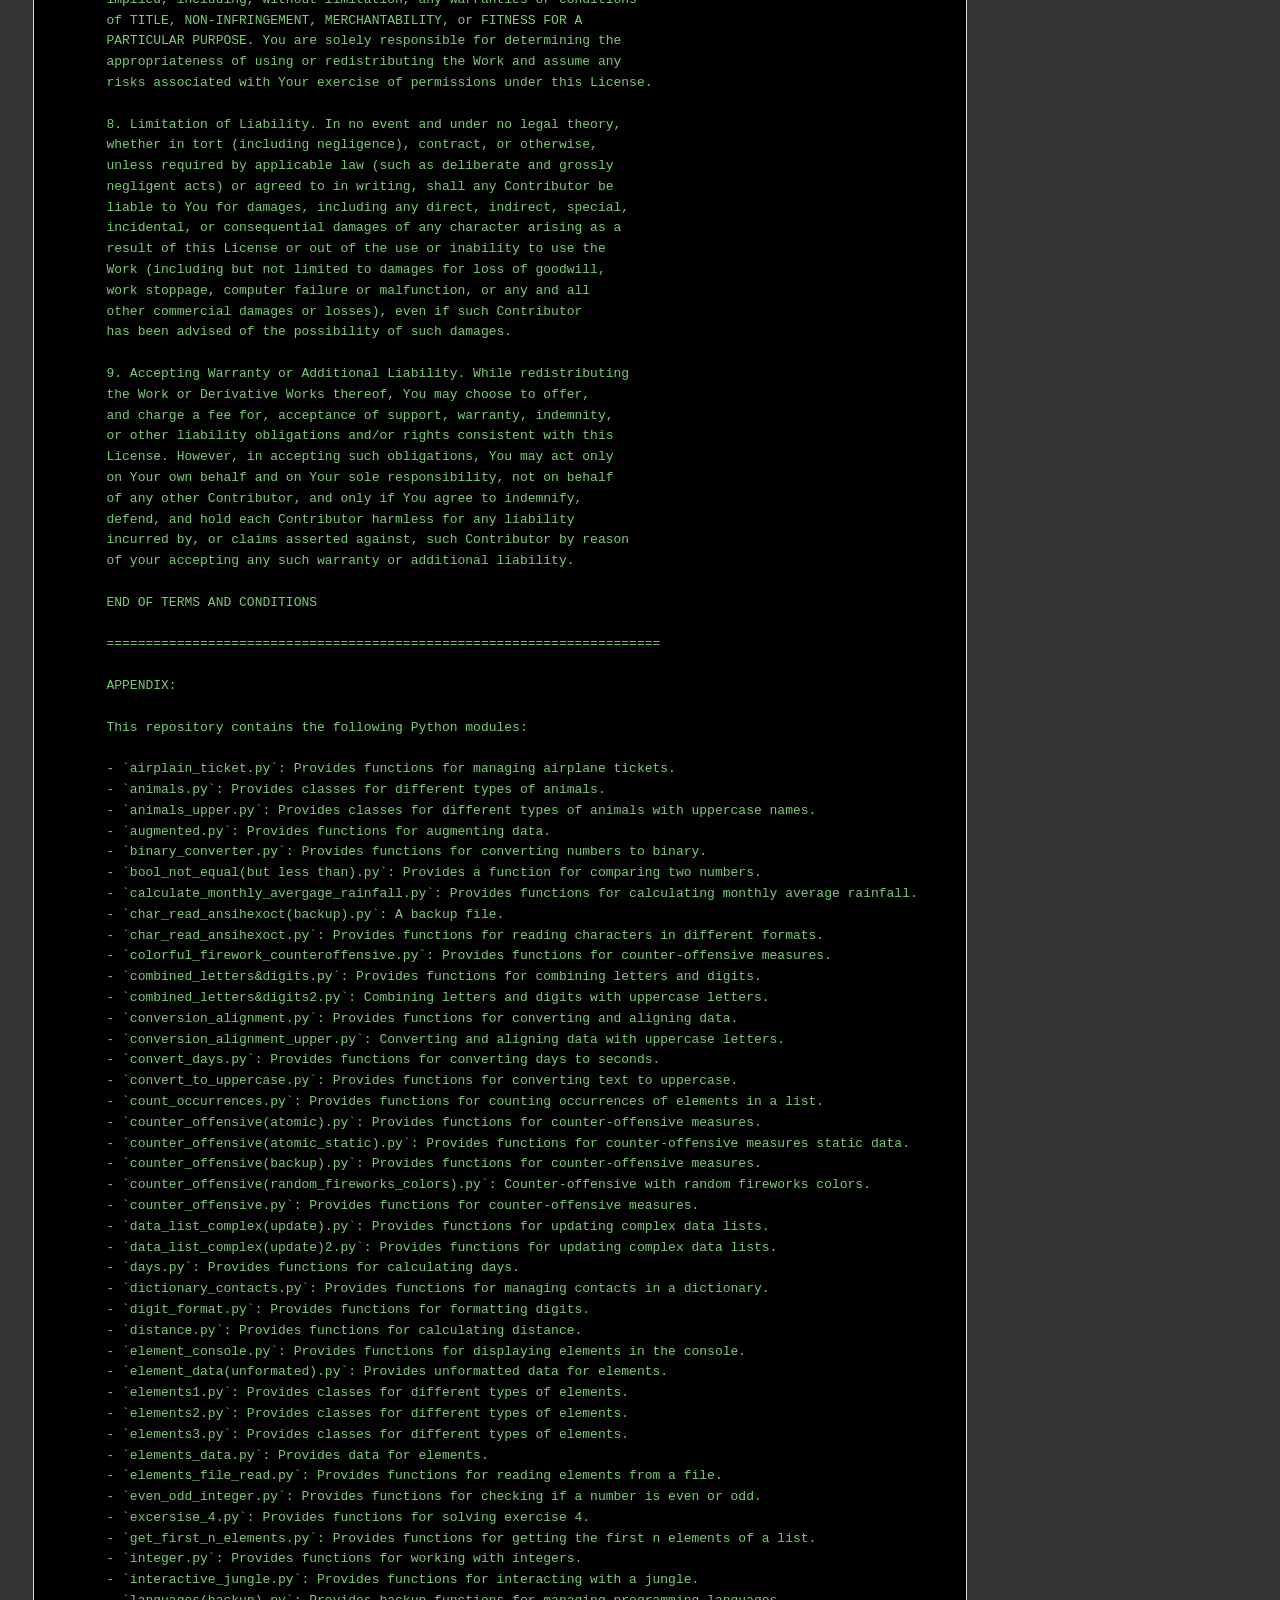
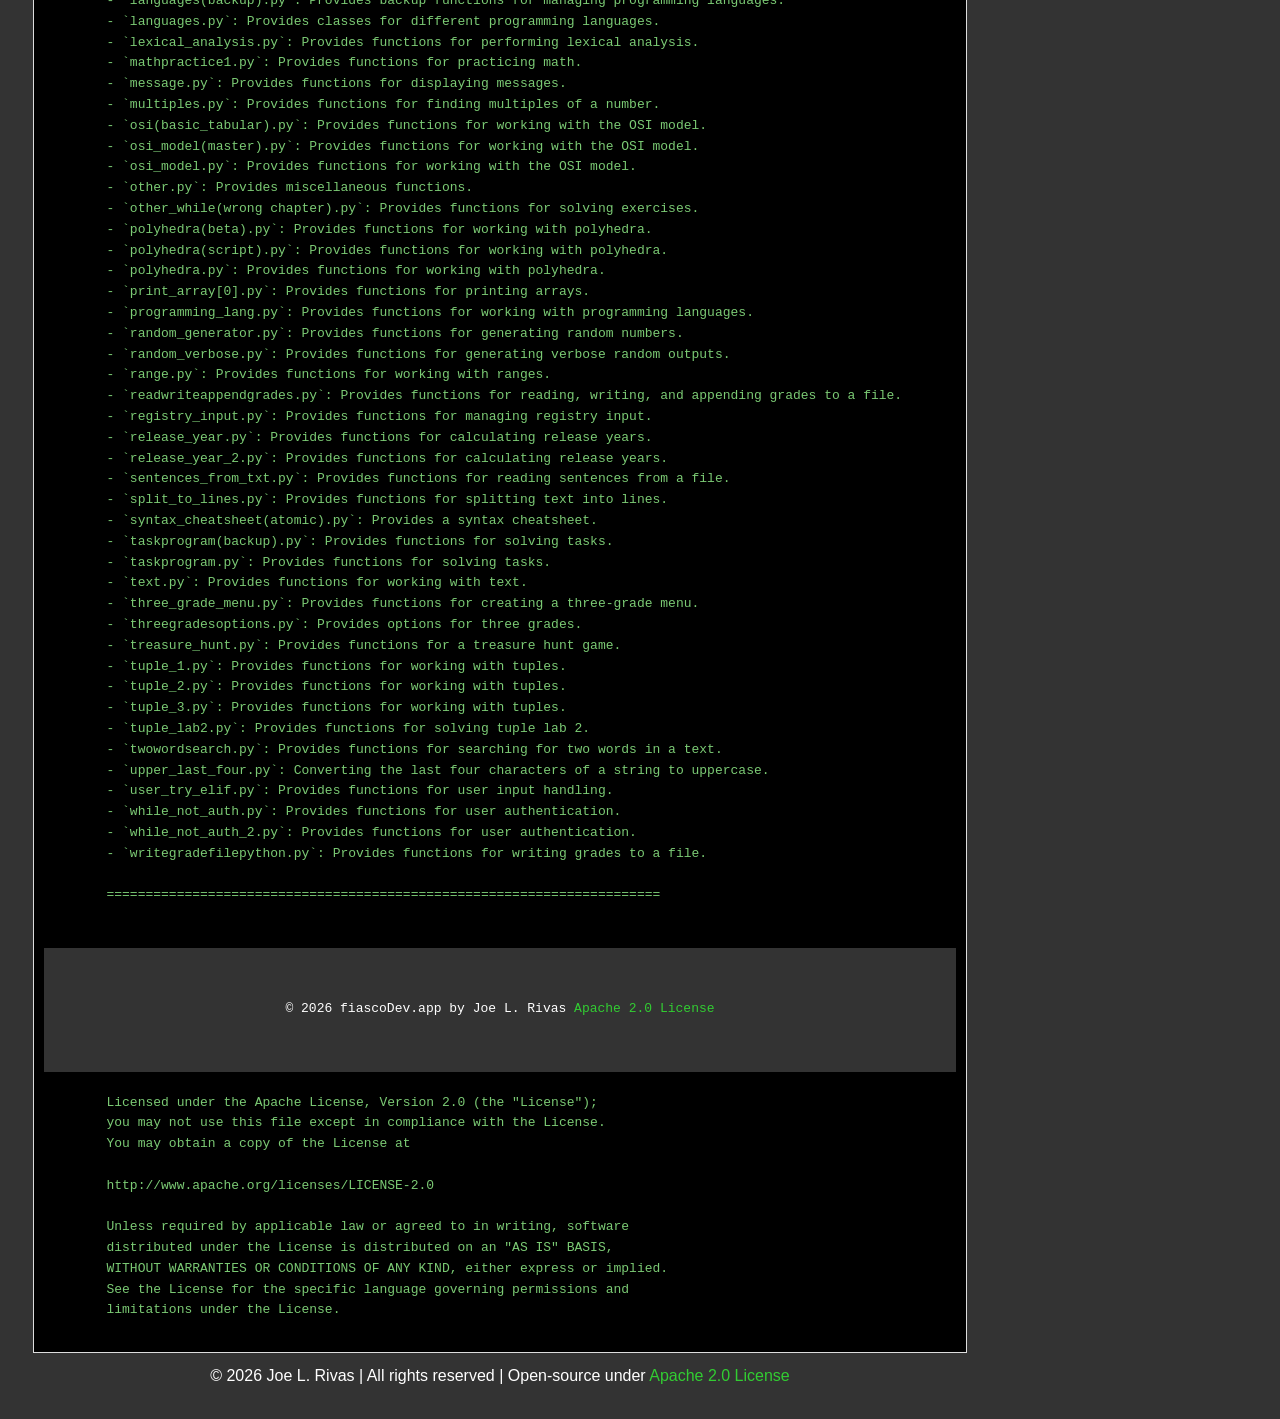
==== commit 9c099fb6: "Broken links have been fixed." ====
--- a/LICENSE.html
+++ b/LICENSE.html
@@ -16,9 +16,9 @@
         <nav class="horizontalNavigation">
             <a id="navicon" href="#"><img src="python.png" alt="Menu Icon"></a>
             <ul>
-                <li><a href="final_project.html">Home</a></li>
-                <li><a href="final_project.html#about">About</a></li>
-                <li><a href="final_project.html#repository">Repository</a></li>
+                <li><a href="index.html">Home</a></li>
+                <li><a href="index.html#about">About</a></li>
+                <li><a href="index.html#repository">Repository</a></li>
                 <li><a href="webform.html">Contact</a></li>
             </ul>
         </nav>
@@ -315,9 +315,8 @@
         =======================================================================
 
     <footer>
-      <p>&copy; 2026 fiascoDev.app <a href="LICENSE.html">Apache 2.0 License</a></p>
+      <p>&copy; 2026 fiascoDev.app by Joe L. Rivas <a href="LICENSE.html">Apache 2.0 License</a></p>
    </footer>
-
         Licensed under the Apache License, Version 2.0 (the "License");
         you may not use this file except in compliance with the License.
         You may obtain a copy of the License at
@@ -331,7 +330,7 @@
         limitations under the License.
     </pre>
    <footer>
-      <p>&copy; 2026 Joe L. Rivas | All right reserved. <a href="LICENSE.html">Apache 2.0 License</a></p>
+      <p>&copy; 2026 Joe L. Rivas | All rights reserved | Open-source under <a href="LICENSE.html">Apache 2.0 License</a></p>
    </footer>
   
 
